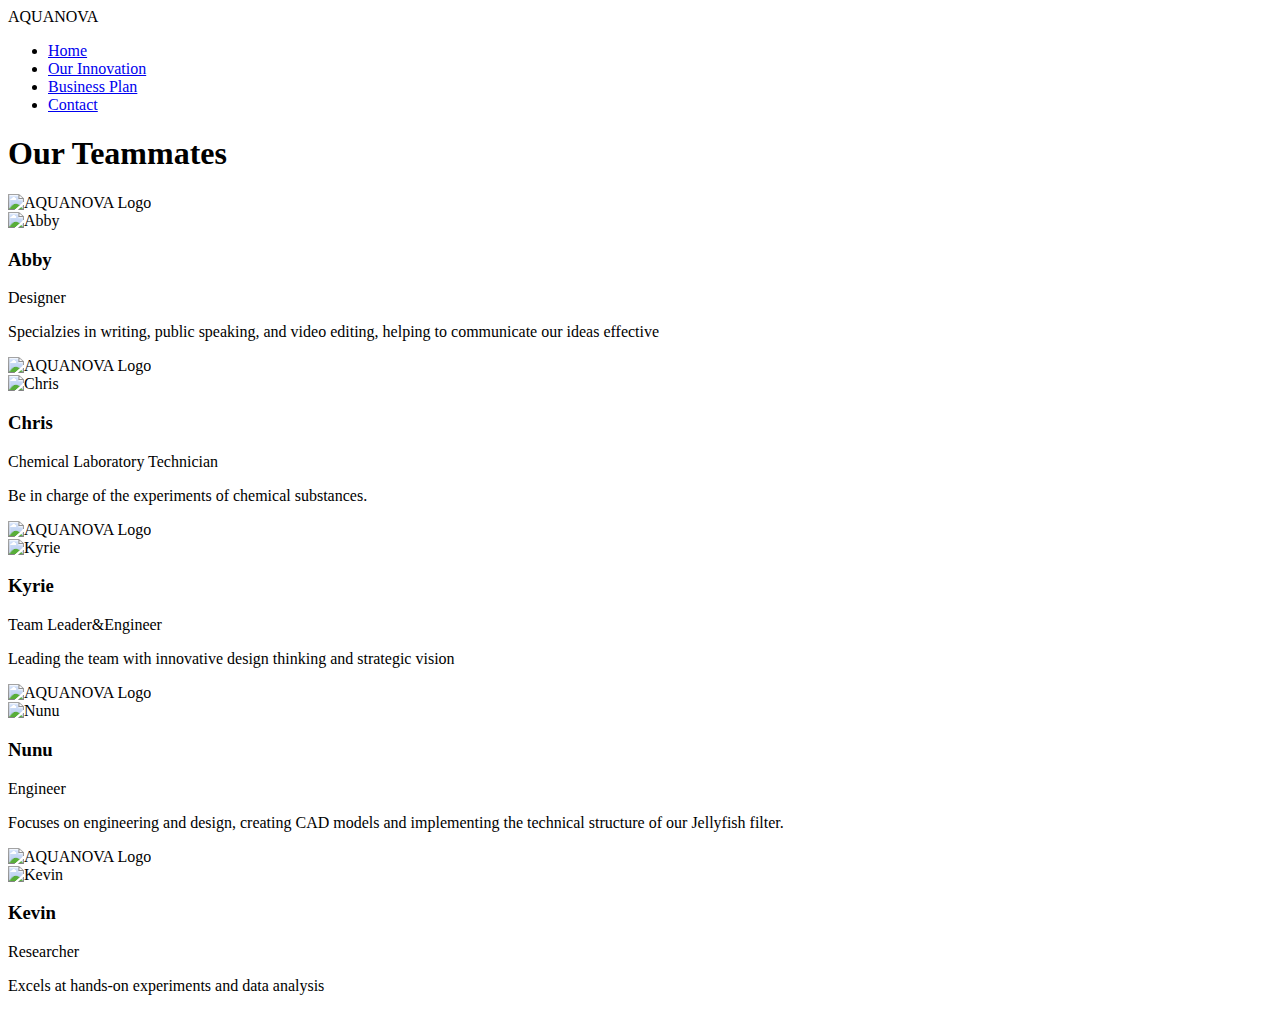
==== about.html @ 260c333d "c" ====
<!DOCTYPE html>
<html lang="en">
<head>
    <meta charset="UTF-8">
    <meta name="viewport" content="width=device-width, initial-scale=1.0">
    <title>About Us | AquaNova</title>
    <link rel="stylesheet" href="/Water-Filter-/styles/main.css">
</head>
<body>
    <nav class="main-nav">
        <div class="logo">AQUANOVA</div>
        <ul class="nav-links">
            <li><a href="index.html#home">Home</a></li>
            <li><a href="index.html#innovation">Our Innovation</a></li>
            <li><a href="index.html#business">Business Plan</a></li>
            <li><a href="index.html#contact">Contact</a></li>
        </ul>
    </nav>

    <div class="about-page">
        <div class="about-content">
            <h1>Our Teammates</h1>
            <div class="team-grid">
                <div class="team-member">
                    <div class="card-inner">
                        <div class="card-back">
                            <img src="/Water-Filter-/images/A.png" alt="AQUANOVA Logo" class="logo-back">
                        </div>
                        <div class="card-front">
                            <img src="/Water-Filter-/images/Abby.jpg" alt="Abby">
                            <h3>Abby</h3>
                            <p class="role">Designer</p>
                            <div class="member-info">
                                <p>Specialzies in writing, public speaking, and video editing, helping to communicate our ideas effective</p>
                            </div>
                        </div>
                    </div>
                </div>
                <div class="team-member">
                    <div class="card-inner">
                        <div class="card-back">
                            <img src="/Water-Filter-/images/A.png" alt="AQUANOVA Logo" class="logo-back">
                        </div>
                        <div class="card-front">
                            <img src="/Water-Filter-/images/chris.jpg" alt="Chris">
                            <h3>Chris</h3>
                            <p class="role">Chemical Laboratory Technician</p>
                            <div class="member-info">
                                <p>Be in charge of the experiments of chemical substances.</p>
                            </div>
                        </div>
                    </div>
                </div>
                <div class="team-member">
                    <div class="card-inner">
                        <div class="card-back">
                            <img src="/Water-Filter-/images/A.png" alt="AQUANOVA Logo" class="logo-back">
                        </div>
                        <div class="card-front">
                            <img src="/Water-Filter-/images/kyrie.jpg" alt="Kyrie">
                            <h3>Kyrie</h3>
                            <p class="role">Team Leader&Engineer</p>
                            <div class="member-info">
                                <p>Leading the team with innovative design thinking and strategic vision</p>
                            </div>
                        </div>
                    </div>
                </div>
                <div class="team-member">
                    <div class="card-inner">
                        <div class="card-back">
                            <img src="/Water-Filter-/images/A.png" alt="AQUANOVA Logo" class="logo-back">
                        </div>
                        <div class="card-front">
                            <img src="/Water-Filter-/images/nunu.jpg" alt="Nunu">
                            <h3>Nunu</h3>
                            <p class="role">Engineer</p>
                            <div class="member-info">
                                <p>Focuses on engineering and design, creating CAD models and implementing the technical structure of our Jellyfish filter.</p>
                            </div>
                        </div>
                    </div>
                </div>
                <div class="team-member">
                    <div class="card-inner">
                        <div class="card-back">
                            <img src="/Water-Filter-/images/A.png" alt="AQUANOVA Logo" class="logo-back">
                        </div>
                        <div class="card-front">
                            <img src="/Water-Filter-/images/kevin.jpg" alt="Kevin">
                            <h3>Kevin</h3>
                            <p class="role">Researcher</p>
                            <div class="member-info">
                                <p>Excels at hands-on experiments and data analysis</p>
                            </div>
                        </div>
                    </div>
                </div>
            </div>
        </div>
    </div>
</body>
</html>
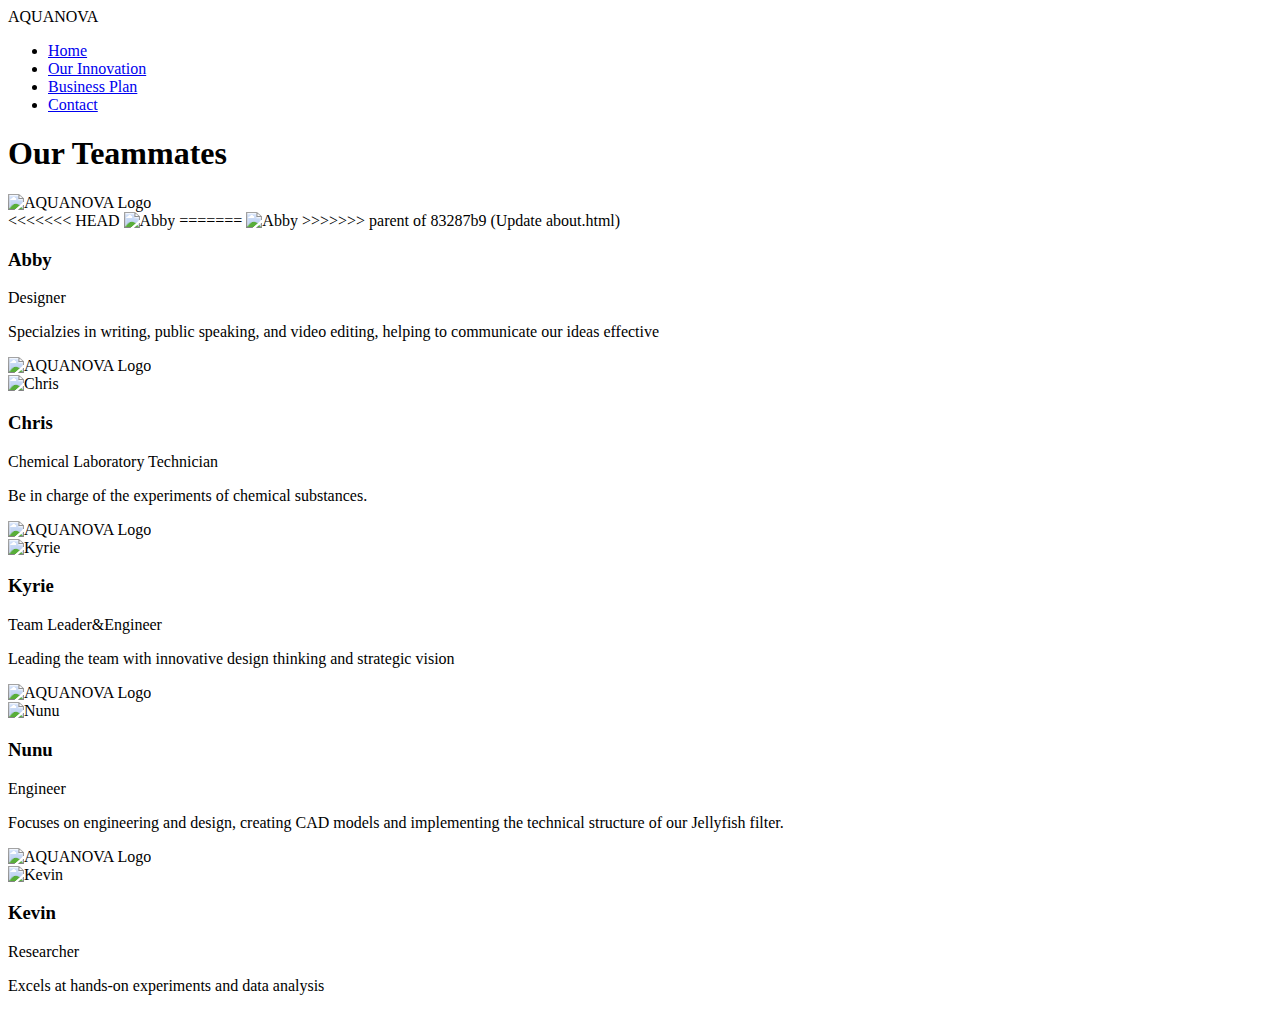
==== commit e58c6534: "go" ====
--- a/about.html
+++ b/about.html
@@ -24,10 +24,14 @@
                 <div class="team-member">
                     <div class="card-inner">
                         <div class="card-back">
-                            <img src="/Water-Filter-/images/A.png" alt="AQUANOVA Logo" class="logo-back">
+                            <img src="images/A.png" alt="AQUANOVA Logo" class="logo-back">
                         </div>
                         <div class="card-front">
+<<<<<<< HEAD
                             <img src="/Water-Filter-/images/Abby.jpg" alt="Abby">
+=======
+                            <img src="images/abby.jpg" alt="Abby">
+>>>>>>> parent of 83287b9 (Update about.html)
                             <h3>Abby</h3>
                             <p class="role">Designer</p>
                             <div class="member-info">
@@ -39,10 +43,10 @@
                 <div class="team-member">
                     <div class="card-inner">
                         <div class="card-back">
-                            <img src="/Water-Filter-/images/A.png" alt="AQUANOVA Logo" class="logo-back">
+                            <img src="images/A.png" alt="AQUANOVA Logo" class="logo-back">
                         </div>
                         <div class="card-front">
-                            <img src="/Water-Filter-/images/chris.jpg" alt="Chris">
+                            <img src="images/chris.jpg" alt="Chris">
                             <h3>Chris</h3>
                             <p class="role">Chemical Laboratory Technician</p>
                             <div class="member-info">
@@ -54,10 +58,10 @@
                 <div class="team-member">
                     <div class="card-inner">
                         <div class="card-back">
-                            <img src="/Water-Filter-/images/A.png" alt="AQUANOVA Logo" class="logo-back">
+                            <img src="images/A.png" alt="AQUANOVA Logo" class="logo-back">
                         </div>
                         <div class="card-front">
-                            <img src="/Water-Filter-/images/kyrie.jpg" alt="Kyrie">
+                            <img src="images/kyrie.jpg" alt="Kyrie">
                             <h3>Kyrie</h3>
                             <p class="role">Team Leader&Engineer</p>
                             <div class="member-info">
@@ -69,10 +73,10 @@
                 <div class="team-member">
                     <div class="card-inner">
                         <div class="card-back">
-                            <img src="/Water-Filter-/images/A.png" alt="AQUANOVA Logo" class="logo-back">
+                            <img src="images/A.png" alt="AQUANOVA Logo" class="logo-back">
                         </div>
                         <div class="card-front">
-                            <img src="/Water-Filter-/images/nunu.jpg" alt="Nunu">
+                            <img src="images/nunu.jpg" alt="Nunu">
                             <h3>Nunu</h3>
                             <p class="role">Engineer</p>
                             <div class="member-info">
@@ -84,10 +88,10 @@
                 <div class="team-member">
                     <div class="card-inner">
                         <div class="card-back">
-                            <img src="/Water-Filter-/images/A.png" alt="AQUANOVA Logo" class="logo-back">
+                            <img src="images/A.png" alt="AQUANOVA Logo" class="logo-back">
                         </div>
                         <div class="card-front">
-                            <img src="/Water-Filter-/images/kevin.jpg" alt="Kevin">
+                            <img src="images/kevin.jpg" alt="Kevin">
                             <h3>Kevin</h3>
                             <p class="role">Researcher</p>
                             <div class="member-info">
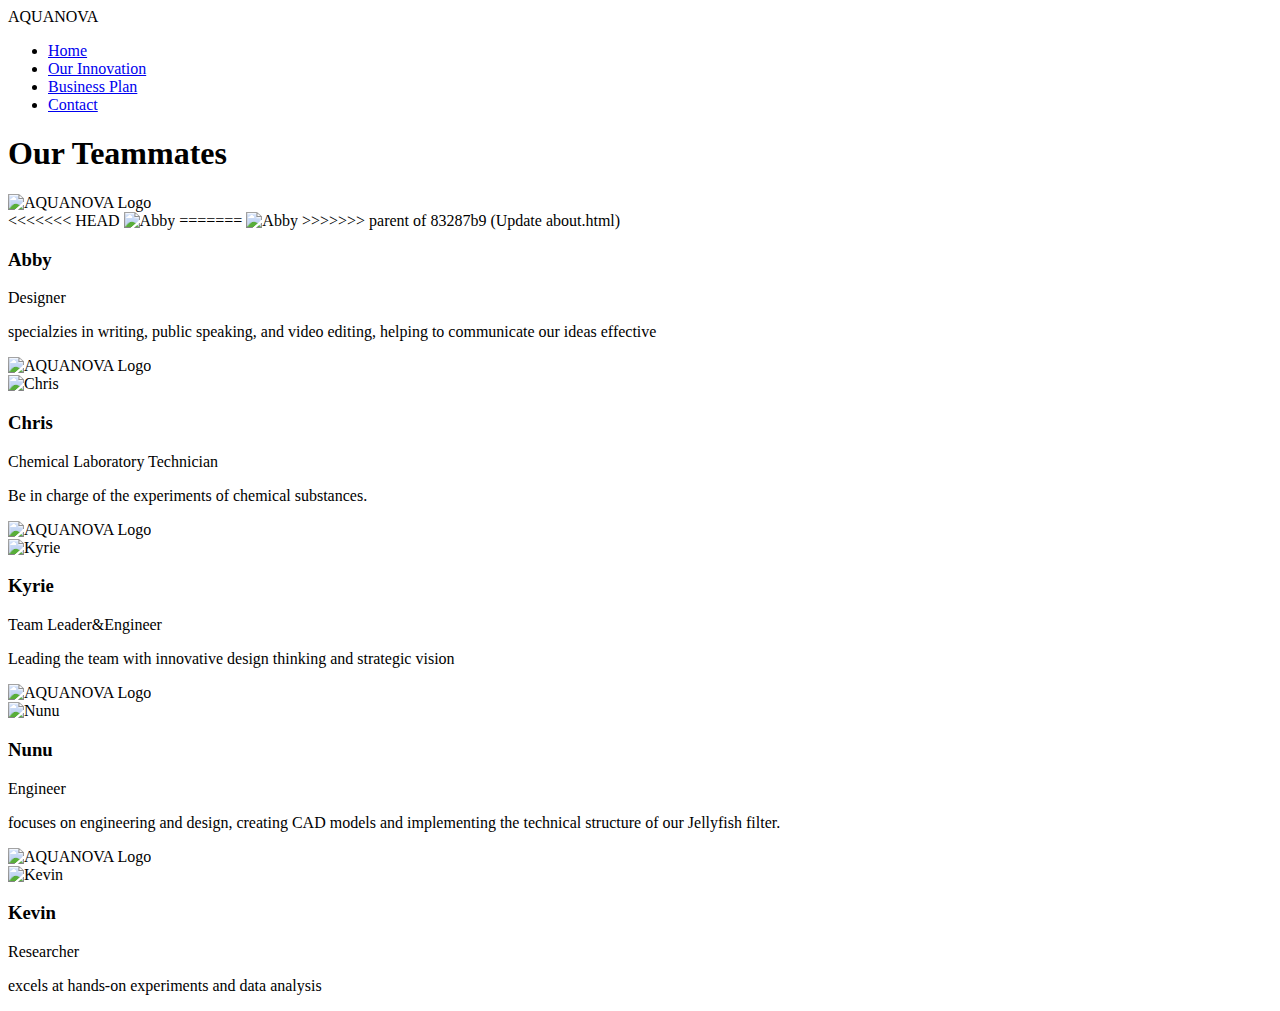
==== commit 966a6ed9: "Revert "c"" ====
--- a/about.html
+++ b/about.html
@@ -35,7 +35,7 @@
                             <h3>Abby</h3>
                             <p class="role">Designer</p>
                             <div class="member-info">
-                                <p>Specialzies in writing, public speaking, and video editing, helping to communicate our ideas effective</p>
+                                <p>specialzies in writing, public speaking, and video editing, helping to communicate our ideas effective</p>
                             </div>
                         </div>
                     </div>
@@ -80,7 +80,7 @@
                             <h3>Nunu</h3>
                             <p class="role">Engineer</p>
                             <div class="member-info">
-                                <p>Focuses on engineering and design, creating CAD models and implementing the technical structure of our Jellyfish filter.</p>
+                                <p>focuses on engineering and design, creating CAD models and implementing the technical structure of our Jellyfish filter.</p>
                             </div>
                         </div>
                     </div>
@@ -95,7 +95,7 @@
                             <h3>Kevin</h3>
                             <p class="role">Researcher</p>
                             <div class="member-info">
-                                <p>Excels at hands-on experiments and data analysis</p>
+                                <p>excels at hands-on experiments and data analysis</p>
                             </div>
                         </div>
                     </div>
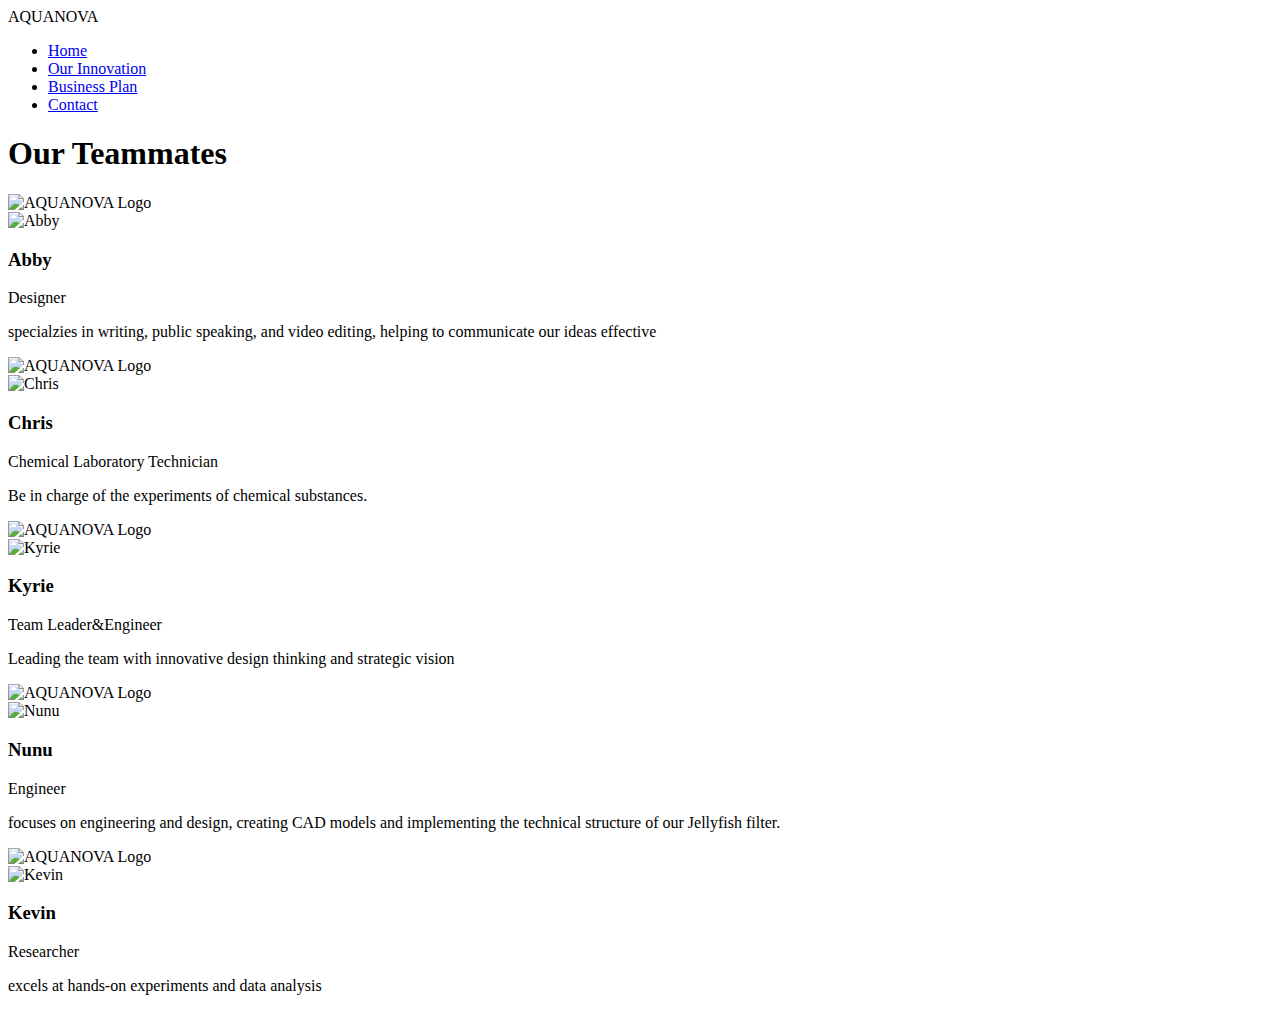
==== commit 73933c63: "Revert "Update about.html"" ====
--- a/about.html
+++ b/about.html
@@ -27,11 +27,7 @@
                             <img src="images/A.png" alt="AQUANOVA Logo" class="logo-back">
                         </div>
                         <div class="card-front">
-<<<<<<< HEAD
-                            <img src="/Water-Filter-/images/Abby.jpg" alt="Abby">
-=======
-                            <img src="images/abby.jpg" alt="Abby">
->>>>>>> parent of 83287b9 (Update about.html)
+                            <img src="/Water-Filter-/images/abby.jpg" alt="Abby">
                             <h3>Abby</h3>
                             <p class="role">Designer</p>
                             <div class="member-info">
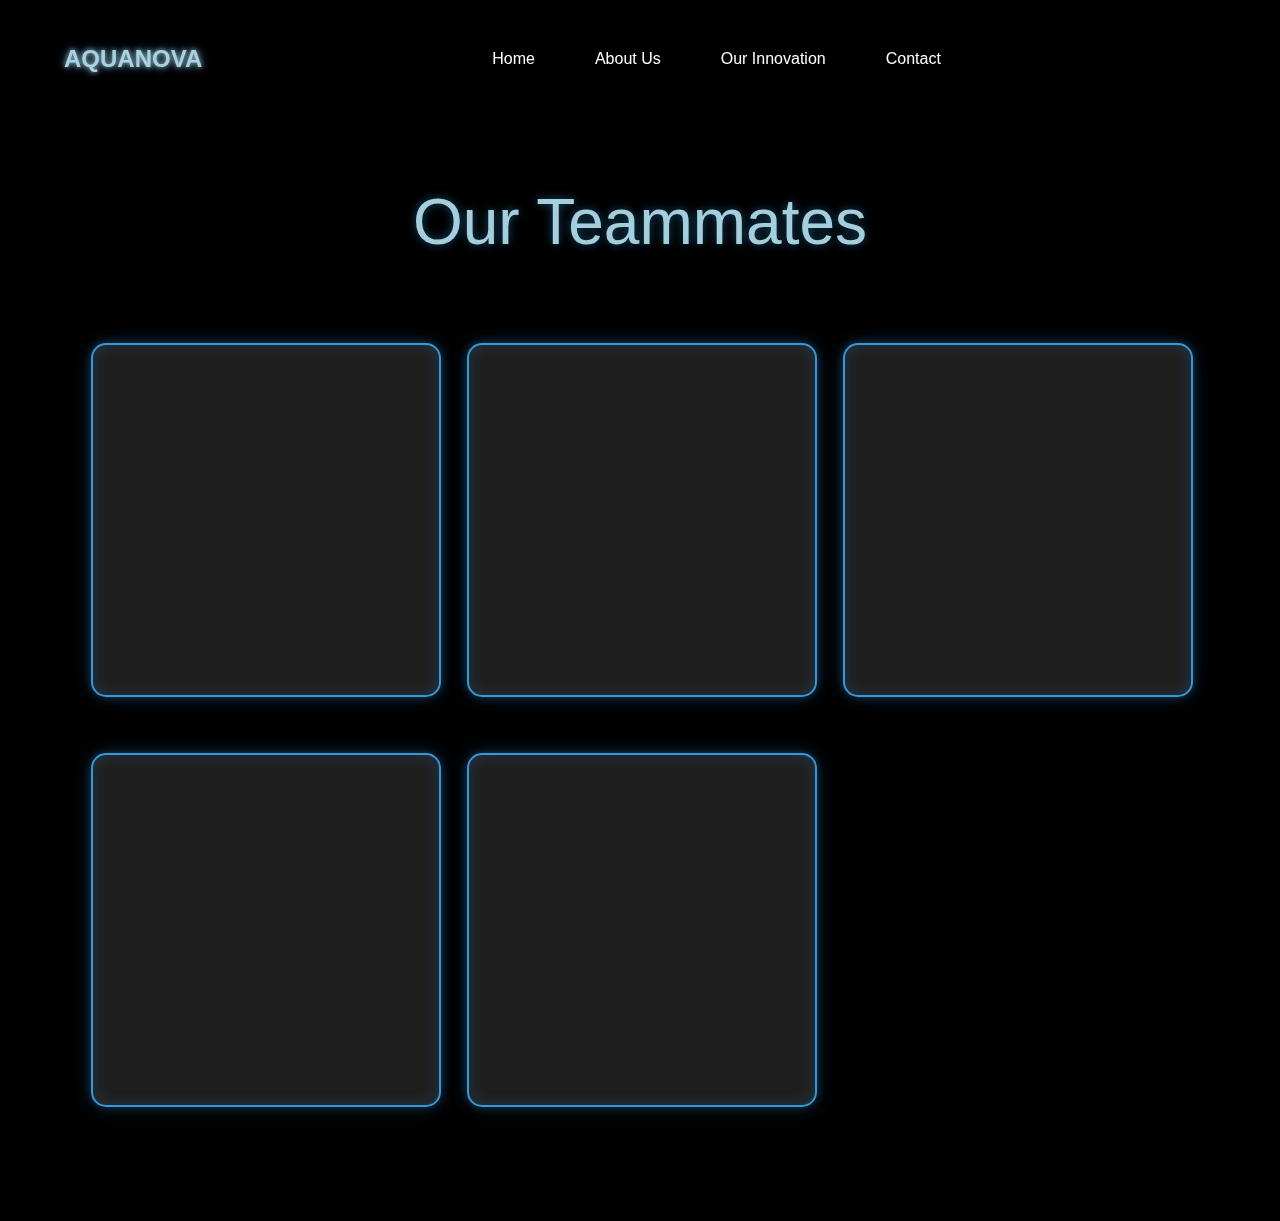
==== commit b4f36ce7: "final" ====
--- a/about.html
+++ b/about.html
@@ -4,15 +4,15 @@
     <meta charset="UTF-8">
     <meta name="viewport" content="width=device-width, initial-scale=1.0">
     <title>About Us | AquaNova</title>
-    <link rel="stylesheet" href="/Water-Filter-/styles/main.css">
+    <link rel="stylesheet" href="styles/main.css">
 </head>
 <body>
     <nav class="main-nav">
         <div class="logo">AQUANOVA</div>
         <ul class="nav-links">
             <li><a href="index.html#home">Home</a></li>
+            <li><a href="index.html#about">About Us</a></li>
             <li><a href="index.html#innovation">Our Innovation</a></li>
-            <li><a href="index.html#business">Business Plan</a></li>
             <li><a href="index.html#contact">Contact</a></li>
         </ul>
     </nav>
@@ -27,7 +27,7 @@
                             <img src="images/A.png" alt="AQUANOVA Logo" class="logo-back">
                         </div>
                         <div class="card-front">
-                            <img src="/Water-Filter-/images/abby.jpg" alt="Abby">
+                            <img src="images/abby.jpg" alt="Abby">
                             <h3>Abby</h3>
                             <p class="role">Designer</p>
                             <div class="member-info">
--- a/styles/main.css
+++ b/styles/main.css
@@ -0,0 +1,1581 @@
+<<<<<<< Updated upstream
+/* 重置和基础样式 */
+* {
+    margin: 0;
+    padding: 0;
+    box-sizing: border-box;
+}
+
+body {
+    font-family: Arial, sans-serif;
+    line-height: 1.6;
+    color: #fff;
+    background: #000;
+    overscroll-behavior: none;  /* 禁用过度滚动行为 */
+    -webkit-overflow-scrolling: auto;  /* 禁用 iOS 的弹性滚动 */
+}
+
+/* 导航栏样式 */
+.main-nav {
+    position: fixed;
+    top: 0;
+    left: 0;
+    width: 100%;
+    padding: 30px 5%;
+    display: flex;
+    justify-content: flex-start;  /* 改为左对齐 */
+    align-items: center;
+    z-index: 1000;
+    background: rgba(0, 0, 0, 0.8);
+    gap: 50px;
+}
+
+.logo {
+    color: rgba(173, 216, 230, 0.95);
+    font-size: 1.5em;
+    font-weight: bold;
+    text-decoration: none;
+    text-shadow: 
+        0 0 5px rgba(173, 216, 230, 0.8),
+        0 0 10px rgba(135, 206, 235, 0.5),
+        0 0 15px rgba(100, 149, 237, 0.3);
+    transition: all 0.3s ease;
+    margin-right: 100px;  /* 增加logo和导航链接之间的距离 */
+}
+
+.logo:hover {
+    color: rgba(173, 216, 230, 1);
+    text-shadow: 
+        0 0 8px rgba(173, 216, 230, 0.9),
+        0 0 15px rgba(135, 206, 235, 0.6),
+        0 0 20px rgba(100, 149, 237, 0.4);
+}
+
+.nav-links {
+    display: flex;
+    list-style: none;
+    margin-left: 70px;  /* 向左移动导航链接 */
+    gap: 30px;
+}
+
+.nav-links li {
+    margin-left: 30px;  /* 保持链接之间的间距 */
+}
+
+.nav-links a {
+    color: white;
+    text-decoration: none;
+    font-size: 1em;
+    transition: color 0.3s ease;
+}
+
+.nav-links a:hover {
+    color: #3498db;
+}
+
+/* 英雄区域样式 */
+.hero {
+    min-height: 100vh;
+    padding: 0;
+    display: flex;
+    align-items: center;
+    justify-content: center;
+    position: relative;
+    overflow: hidden;
+    background: #000;
+    touch-action: none;
+    padding-top: 5vh;  /* 添加顶部内边距，整体下移5% */
+}
+
+.hero-content {
+    position: relative;
+    text-align: center;
+    z-index: 1;
+    margin-top: 0;
+}
+
+/* AQUANOVA 标题样式 */
+.hero-title {
+    font-family: Arial, sans-serif;
+    font-size: 8rem;
+    font-weight: 900;
+    color: rgba(173, 216, 230, 0.95);
+    letter-spacing: 10px;
+    text-transform: uppercase;
+    margin-top: 150px;  /* 添加顶部边距 */
+    text-shadow: 
+        0 0 10px rgba(173, 216, 230, 0.8),
+        0 0 20px rgba(135, 206, 235, 0.5),
+        0 0 30px rgba(100, 149, 237, 0.3),
+        0 0 40px rgba(0, 191, 255, 0.3),
+        0 0 70px rgba(30, 144, 255, 0.2);
+    animation: fadeInGlow 1.5s linear forwards 1.2s;
+    opacity: 0;
+    animation: fadeInGlow 1.5s ease forwards 1.2s;
+}
+
+/* We are 文本样式 */
+.hero-content::before {
+    content: 'We are';
+    position: absolute;
+    top: 50%;
+    left: 50%;
+    transform: translate(-50%, -220%);
+    font-family: Arial, sans-serif;
+    font-size: calc(8rem * 0.68);
+    font-weight: 900;
+    color: rgba(173, 216, 230, 0.95);
+    letter-spacing: 10px;
+    text-transform: uppercase;
+    opacity: 0;
+    animation: fadeInInstant 0.3s linear forwards 0.5s;  /* 缩短动画时间，使用新的动画 */
+    text-shadow: 
+        0 0 10px rgba(173, 216, 230, 0.8),
+        0 0 20px rgba(135, 206, 235, 0.5),
+        0 0 30px rgba(100, 149, 237, 0.3),
+        0 0 40px rgba(0, 191, 255, 0.3),
+        0 0 70px rgba(30, 144, 255, 0.2);
+}
+
+/* 新增立即出现的动画 */
+@keyframes fadeInInstant {
+    0% {
+        opacity: 0;
+    }
+    100% {
+        opacity: 1;
+    }
+}
+
+/* 发光动画 */
+@keyframes glow {
+    from {
+        text-shadow: 
+            0 0 10px rgba(173, 216, 230, 0.8),
+            0 0 20px rgba(135, 206, 235, 0.5),
+            0 0 30px rgba(100, 149, 237, 0.3),
+            0 0 40px rgba(0, 191, 255, 0.3),
+            0 0 70px rgba(30, 144, 255, 0.2);
+    }
+    to {
+        text-shadow: 
+            0 0 15px rgba(173, 216, 230, 0.9),
+            0 0 25px rgba(135, 206, 235, 0.6),
+            0 0 35px rgba(100, 149, 237, 0.4),
+            0 0 45px rgba(0, 191, 255, 0.4),
+            0 0 75px rgba(30, 144, 255, 0.3);
+    }
+}
+
+/* 发光线条样式和动画 */
+.glowing-line {
+    width: 80%;
+    height: 6px;
+    background: #3498db;
+    margin: 20px auto 0;
+    position: relative;
+    transform-origin: left center;  /* 改为左侧起点 */
+    animation: laserScan 1.5s ease forwards 1.2s;
+    opacity: 0;
+}
+
+/* 定义从左向右的激光扫描动画 */
+@keyframes laserScan {
+    0% {
+        opacity: 1;
+        transform: scaleX(0);  /* 开始时宽度为0 */
+        box-shadow: 
+            0 0 10px #3498db,
+            0 0 20px #3498db,
+            0 0 30px #3498db,
+            0 0 40px #3498db;
+    }
+    100% {
+        opacity: 1;
+        transform: scaleX(1);  /* 结束时完全展开 */
+        box-shadow: 
+            0 0 10px #3498db,
+            0 0 20px #3498db,
+            0 0 30px #3498db,
+            0 0 40px #3498db;
+    }
+}
+
+/* 产品展示区域样式 */
+.product-showcase {
+    padding: 100px 5%;
+    background: #000;
+    min-height: 100vh;  /* 确保有足够的高度 */
+    display: flex;
+    flex-direction: column;
+    align-items: center;
+}
+
+.product-showcase h2 {
+    text-align: center;
+    color: #fff;
+    margin-bottom: 60px;
+    font-size: 2.5em;
+    font-weight: 300;
+}
+
+/* 商业计划部分样式 */
+.business-plan {
+    padding: 100px 5%;
+    background: #000;
+}
+
+.business-plan h2 {
+    text-align: center;
+    color: #fff;
+    margin-bottom: 60px;
+    font-size: 2.5em;
+    font-weight: 300;
+}
+
+.plan-container {
+    max-width: 1200px;
+    margin: 0 auto;
+}
+
+.plan-grid {
+    display: grid;
+    grid-template-columns: repeat(2, 1fr);
+    gap: 40px;
+    padding: 20px;
+}
+
+.plan-item {
+    background: rgba(255, 255, 255, 0.05);
+    padding: 30px;
+    border-radius: 20px;
+    box-shadow: 0 5px 15px rgba(0, 0, 0, 0.3);
+    transition: all 0.3s ease;
+}
+
+.plan-item:hover {
+    transform: translateY(-5px);
+    box-shadow: 0 15px 30px rgba(0, 0, 0, 0.12);
+}
+
+.plan-icon {
+    font-size: 2.5em;
+    margin-bottom: 20px;
+    text-align: center;
+}
+
+.plan-item h3 {
+    color: #fff;
+    margin-bottom: 15px;
+    font-size: 1.4em;
+    text-align: center;
+}
+
+.plan-item p {
+    color: rgba(255, 255, 255, 0.8);
+    line-height: 1.6;
+    text-align: center;
+}
+
+/* 联系我们部分样式 */
+.contact-section {
+    padding: 100px 5%;
+    background: #000;
+    text-align: center;
+}
+
+.contact-section h2 {
+    color: #fff;
+    margin-bottom: 40px;
+    font-size: 2.5em;
+    font-weight: 300;
+}
+
+.contact-container {
+    max-width: 600px;
+    margin: 0 auto;
+}
+
+.email-link {
+    display: inline-flex;
+    align-items: center;
+    padding: 15px 30px;
+    background: rgba(255, 255, 255, 0.05);
+    border-radius: 50px;
+    text-decoration: none;
+    color: #fff;
+    box-shadow: 0 5px 15px rgba(0, 0, 0, 0.1);
+    transition: transform 0.3s ease;
+}
+
+.email-link:hover {
+    transform: translateY(-3px);
+    box-shadow: 0 8px 20px rgba(0, 0, 0, 0.15);
+}
+
+.email-icon {
+    margin-right: 15px;
+    font-size: 1.5em;
+}
+
+/* 产品卡片样式 */
+.product-card {
+    width: 100%;  /* 改为100%宽度 */
+    max-width: 500px;  /* 限制最大宽度，两边一样 */
+    margin: 0 auto;
+    background: rgba(255, 255, 255, 0.05);
+    border-radius: 15px;
+    overflow: hidden;
+    box-shadow: 0 5px 15px rgba(0, 0, 0, 0.3);
+    transition: transform 0.3s ease;
+    height: 100%;  /* 确保高度一致 */
+    display: flex;  /* 使用flex布局 */
+    flex-direction: column;  /* 垂直排列 */
+}
+
+.product-card:hover {
+    transform: translateY(-10px);
+    box-shadow: 0 15px 30px rgba(0, 0, 0, 0.15);
+}
+
+.product-image {
+    width: 100%;
+    height: 250px;  /* 固定图片高度 */
+    overflow: hidden;
+}
+
+.product-image img {
+    width: 100%;
+    height: 100%;
+    object-fit: cover;
+}
+
+.product-info {
+    padding: 25px;
+    flex-grow: 1;  /* 让内容区域填充剩余空间 */
+    display: flex;
+    flex-direction: column;
+}
+
+.product-info h3 {
+    color: #fff;
+    margin-bottom: 10px;
+    font-size: 1.4em;
+}
+
+.product-info p {
+    color: rgba(255, 255, 255, 0.8);
+    margin-bottom: 20px;
+}
+
+.features {
+    flex-grow: 1;  /* 让特性列表占据可用空间 */
+    margin-bottom: 20px;
+}
+
+.features li {
+    margin-bottom: 10px;
+    padding-left: 20px;
+    position: relative;
+    color: rgba(255, 255, 255, 0.8);
+}
+
+.features li::before {
+    content: '•';
+    position: absolute;
+    left: 0;
+    color: #3498db;
+}
+
+.button-group {
+    display: flex;
+    gap: 10px;
+}
+
+.learn-more, .view-3d {
+    padding: 10px 20px;
+    border: none;
+    border-radius: 5px;
+    background: #3498db;
+    color: #fff;
+    cursor: pointer;
+    transition: background 0.3s ease;
+    text-decoration: none;
+}
+
+.learn-more:hover, .view-3d:hover {
+    background: #2980b9;
+}
+
+/* 响应式调整 */
+@media (max-width: 768px) {
+    .plan-grid {
+        grid-template-columns: 1fr;
+    }
+    
+    .product-grid {
+        grid-template-columns: 1fr;
+    }
+    
+    .button-group {
+        flex-direction: column;
+    }
+}
+
+/* About 页面样式 */
+.about-page {
+    min-height: 100vh;
+    padding: 120px 5% 60px;
+    background: #000;
+}
+
+.about-page .about-content {
+    max-width: 1800px;  /* 增加最大宽度以适应五个卡片 */
+    margin: 0 auto;
+}
+
+.about-page h1 {
+    text-align: center;
+    color: #fff;
+    margin-bottom: 60px;
+    font-size: 2.5em;
+    font-weight: 300;
+}
+
+/* 修改团队网格布局 */
+.about-page .team-grid {
+    display: grid;
+    grid-template-columns: repeat(5, 1fr);  /* 固定5列 */
+    gap: 20px;
+    padding: 20px;
+}
+
+/* 团队成员卡片容器 */
+.team-member {
+    width: 100%;
+    min-height: 350px;  /* 设置固定最小高度 */
+    perspective: 1000px;
+    margin-bottom: 30px;
+}
+
+/* 卡片内部容器 */
+.card-inner {
+    position: relative;
+    width: 100%;
+    height: 100%;
+    min-height: 350px;  /* 确保内部容器也有相同的最小高度 */
+    text-align: center;
+    transition: transform 2s;
+    transform-style: preserve-3d;
+    animation: flipToFront 2s ease forwards;
+}
+
+/* 卡片正面和背面的共同样式 */
+/* 可以通过修改min-height来调整卡片高度 */
+/* 可以通过修改padding来调整卡片内容与边缘的间距 */
+.card-front, .card-back {
+    position: absolute;
+    width: 100%;
+    height: 100%;
+    min-height: 350px;  /* 调整这个值可以改变卡片高度,比如改为400px会让卡片更高 */
+    backface-visibility: hidden;
+    border-radius: 15px;
+    padding: 0px;  /* 调整这个值可以改变内容与边缘的间距,比如改为30px会有更大间距 */
+    background: rgba(255, 255, 255, 0.15);
+    box-shadow: 0 5px 15px rgba(52, 152, 219, 0.2);
+    display: flex;
+    flex-direction: column;
+    justify-content: center;
+    align-items: center;
+}
+
+/* 卡片背面样式 */
+/* 背面样式会继承前面定义的min-height和padding */
+/* 可以通过修改border-width来调整边框粗细 */
+.card-back {
+    position: absolute;
+    width: 100%;
+    height: 100%;
+    min-height: 350px;
+    backface-visibility: hidden;
+    border-radius: 15px;
+    padding: 0;
+    background: rgba(255, 255, 255, 0.12);
+    transform: rotateY(0deg);
+    display: flex;
+    align-items: center;
+    justify-content: center;
+    overflow: hidden;
+    border: 2px solid #3498db;  /* 调整这个值可以改变边框粗细,比如改为3px会有更粗的边框 */
+    box-shadow: 
+        0 0 10px rgba(52, 152, 219, 0.3),
+        0 0 20px rgba(52, 152, 219, 0.2),
+        inset 0 0 15px rgba(52, 152, 219, 0.2);  /* 添加内外发光效果 */
+}
+
+/* Logo 样式 */
+.logo-back {
+    width: 100%;
+    height: 100%;
+    object-fit: cover;
+    opacity: 0.9;
+    padding: 0;
+    filter: brightness(1.1);
+    transform: scale(1.2);
+}
+
+/* 卡片正面样式 */
+.card-front {
+    transform: rotateY(180deg);
+    background: rgba(255, 255, 255, 0.15);
+}
+
+/* 卡片内容样式 */
+.card-front img {
+    width: 100px;
+    height: 100px;
+    border-radius: 50%;
+    margin-bottom: 15px;
+    object-fit: cover;
+    border: 3px solid rgba(255, 255, 255, 0.2);
+}
+
+.card-front h3 {
+    color: rgba(255, 255, 255, 0.95);
+    margin-bottom: 8px;
+    font-size: 1.2em;
+}
+
+.card-front .role {
+    color: #5dade2;
+    font-size: 0.95em;
+    margin-bottom: 15px;
+}
+
+.card-front .member-info p {
+    color: rgba(255, 255, 255, 0.9);
+    font-size: 0.9em;
+    line-height: 1.6;
+}
+
+/* 翻转动画 */
+@keyframes flipToFront {
+    0% {
+        transform: rotateY(0deg);
+    }
+    100% {
+        transform: rotateY(180deg);
+    }
+}
+
+/* 为每个卡片设置不同的延迟 */
+.team-member:nth-child(1) .card-inner { animation-delay: 0.4s; }
+.team-member:nth-child(2) .card-inner { animation-delay: 1.4s; }
+.team-member:nth-child(3) .card-inner { animation-delay: 2.4s; }
+.team-member:nth-child(4) .card-inner { animation-delay: 3.4s; }
+.team-member:nth-child(5) .card-inner { animation-delay: 4.4s; }
+
+/* 响应式调整 */
+@media (max-width: 1400px) {
+    .about-page .team-grid {
+        grid-template-columns: repeat(3, 1fr);
+        gap: 30px;
+    }
+}
+
+@media (max-width: 992px) {
+    .about-page .team-grid {
+        grid-template-columns: repeat(2, 1fr);
+        gap: 25px;
+    }
+}
+
+@media (max-width: 576px) {
+    .about-page .team-grid {
+        grid-template-columns: 1fr;
+        gap: 20px;
+    }
+    
+    .about-page .team-member {
+        padding: 20px;
+    }
+    
+    .about-page .team-member img {
+        width: 120px;
+        height: 120px;
+    }
+}
+
+/* 模态框样式调整 */
+.modal-content {
+    background: #000;
+    color: #fff;
+}
+
+.modal-content h2,
+.modal-content h3 {
+    color: #fff;
+}
+
+.modal-content p,
+.modal-content li {
+    color: rgba(255, 255, 255, 0.8);
+}
+
+/* 按钮样式调整 */
+.learn-more, .view-3d {
+    background: #3498db;
+    color: #fff;
+}
+
+.learn-more:hover, .view-3d:hover {
+    background: #2980b9;
+}
+
+/* 卡片悬停效果 */
+.product-card:hover,
+.plan-item:hover,
+.about-page .team-member:hover {
+    box-shadow: 0 15px 30px rgba(52, 152, 219, 0.2);
+}
+
+/* 恢复产品网格布局 */
+.product-grid {
+    display: grid;
+    grid-template-columns: repeat(2, 1fr);
+    gap: 40px;
+    max-width: 1200px;
+    margin: 0 auto;
+    align-items: stretch;  /* 确保网格项目高度一致 */
+}
+
+/* 底部样式 */
+.footer {
+    padding: 40px 0;
+    text-align: center;
+    background: #000;
+}
+
+.footer-contact {
+    display: flex;
+    flex-direction: column;
+    align-items: center;
+    gap: 15px;
+}
+
+.footer-contact-icon {
+    display: flex;
+    align-items: center;
+    justify-content: center;
+    width: 120px;  /* 增大尺寸 */
+    height: 120px;  /* 增大尺寸 */
+    border-radius: 50%;
+    background: rgba(52, 152, 219, 0.2);
+    color: #fff;
+    text-decoration: none;
+    transition: all 0.3s ease;
+    border: 1px solid rgba(52, 152, 219, 0.3);
+}
+
+.footer-contact-icon svg {
+    width: 48px;  /* 增大图标尺寸 */
+    height: 48px;  /* 增大图标尺寸 */
+}
+
+.footer-contact-icon:hover {
+    background: rgba(52, 152, 219, 0.4);
+    transform: translateY(-2px) scale(1.1);
+    box-shadow: 0 5px 15px rgba(52, 152, 219, 0.2);
+}
+
+.footer-email {
+    color: rgba(255, 255, 255, 0.8);
+    font-size: 1.1em;
+    margin-top: 5px;
+}
+
+/* Logo 图片样式 */
+.logo-image {
+    margin-top: 30px;  /* 调整与发光线条的距离 */
+    width: 150px;  /* 设置合适的宽度 */
+    height: auto;
+    margin-left: auto;
+    margin-right: auto;
+    opacity: 0;
+    animation: fadeInGlow 1.5s ease forwards 1.2s;
+}
+
+.logo-image img {
+    width: 100%;
+    height: auto;
+    object-fit: contain;
+    opacity: 0.9;  /* 稍微调整透明度 */
+    transition: opacity 0.3s ease;
+}
+
+.logo-image img:hover {
+    opacity: 1;
+}
+
+/* 定义动画关键帧 */
+@keyframes fadeInUp {
+    from {
+        opacity: 0;
+        transform: translateY(30px);
+    }
+    to {
+        opacity: 1;
+        transform: translateY(0);
+    }
+}
+
+/* 定义渐入发光动画 */
+@keyframes fadeInGlow {
+    0% {
+        opacity: 0;
+        text-shadow: none;
+    }
+    4% {
+        opacity: 0.04;
+        text-shadow: 
+            0 0 0.4px rgba(173, 216, 230, 0.04),
+            0 0 0.8px rgba(135, 206, 235, 0.02);
+    }
+    8% {
+        opacity: 0.08;
+        text-shadow: 
+            0 0 0.8px rgba(173, 216, 230, 0.08),
+            0 0 1.6px rgba(135, 206, 235, 0.04);
+    }
+    12% {
+        opacity: 0.12;
+        text-shadow: 
+            0 0 1.2px rgba(173, 216, 230, 0.12),
+            0 0 2.4px rgba(135, 206, 235, 0.06);
+    }
+    16% {
+        opacity: 0.16;
+        text-shadow: 
+            0 0 1.6px rgba(173, 216, 230, 0.16),
+            0 0 3.2px rgba(135, 206, 235, 0.08);
+    }
+    20% {
+        opacity: 0.2;
+        text-shadow: 
+            0 0 2px rgba(173, 216, 230, 0.2),
+            0 0 4px rgba(135, 206, 235, 0.1),
+            0 0 6px rgba(100, 149, 237, 0.1);
+    }
+    24% {
+        opacity: 0.24;
+        text-shadow: 
+            0 0 2.4px rgba(173, 216, 230, 0.24),
+            0 0 4.8px rgba(135, 206, 235, 0.12);
+    }
+    28% {
+        opacity: 0.28;
+        text-shadow: 
+            0 0 2.8px rgba(173, 216, 230, 0.28),
+            0 0 5.6px rgba(135, 206, 235, 0.14);
+    }
+    32% {
+        opacity: 0.32;
+        text-shadow: 
+            0 0 3.2px rgba(173, 216, 230, 0.32),
+            0 0 6.4px rgba(135, 206, 235, 0.16);
+    }
+    36% {
+        opacity: 0.36;
+        text-shadow: 
+            0 0 3.6px rgba(173, 216, 230, 0.36),
+            0 0 7.2px rgba(135, 206, 235, 0.18);
+    }
+    40% {
+        opacity: 0.4;
+        text-shadow: 
+            0 0 4px rgba(173, 216, 230, 0.4),
+            0 0 8px rgba(135, 206, 235, 0.2),
+            0 0 12px rgba(100, 149, 237, 0.2);
+    }
+    44% {
+        opacity: 0.44;
+        text-shadow: 
+            0 0 4.4px rgba(173, 216, 230, 0.44),
+            0 0 8.8px rgba(135, 206, 235, 0.22);
+    }
+    48% {
+        opacity: 0.48;
+        text-shadow: 
+            0 0 4.8px rgba(173, 216, 230, 0.48),
+            0 0 9.6px rgba(135, 206, 235, 0.24);
+    }
+    52% {
+        opacity: 0.52;
+        text-shadow: 
+            0 0 5.2px rgba(173, 216, 230, 0.52),
+            0 0 10.4px rgba(135, 206, 235, 0.26);
+    }
+    56% {
+        opacity: 0.56;
+        text-shadow: 
+            0 0 5.6px rgba(173, 216, 230, 0.56),
+            0 0 11.2px rgba(135, 206, 235, 0.28);
+    }
+    60% {
+        opacity: 0.6;
+        text-shadow: 
+            0 0 6px rgba(173, 216, 230, 0.6),
+            0 0 12px rgba(135, 206, 235, 0.3),
+            0 0 18px rgba(100, 149, 237, 0.3);
+    }
+    64% {
+        opacity: 0.64;
+        text-shadow: 
+            0 0 6.4px rgba(173, 216, 230, 0.64),
+            0 0 12.8px rgba(135, 206, 235, 0.32);
+    }
+    68% {
+        opacity: 0.68;
+        text-shadow: 
+            0 0 6.8px rgba(173, 216, 230, 0.68),
+            0 0 13.6px rgba(135, 206, 235, 0.34);
+    }
+    72% {
+        opacity: 0.72;
+        text-shadow: 
+            0 0 7.2px rgba(173, 216, 230, 0.72),
+            0 0 14.4px rgba(135, 206, 235, 0.36);
+    }
+    76% {
+        opacity: 0.76;
+        text-shadow: 
+            0 0 7.6px rgba(173, 216, 230, 0.76),
+            0 0 15.2px rgba(135, 206, 235, 0.38);
+    }
+    80% {
+        opacity: 0.8;
+        text-shadow: 
+            0 0 8px rgba(173, 216, 230, 0.8),
+            0 0 16px rgba(135, 206, 235, 0.4),
+            0 0 24px rgba(100, 149, 237, 0.4);
+    }
+    84% {
+        opacity: 0.84;
+        text-shadow: 
+            0 0 8.4px rgba(173, 216, 230, 0.84),
+            0 0 16.8px rgba(135, 206, 235, 0.42);
+    }
+    88% {
+        opacity: 0.88;
+        text-shadow: 
+            0 0 8.8px rgba(173, 216, 230, 0.88),
+            0 0 17.6px rgba(135, 206, 235, 0.44);
+    }
+    92% {
+        opacity: 0.92;
+        text-shadow: 
+            0 0 9.2px rgba(173, 216, 230, 0.92),
+            0 0 18.4px rgba(135, 206, 235, 0.46);
+    }
+    96% {
+        opacity: 0.96;
+        text-shadow: 
+            0 0 9.6px rgba(173, 216, 230, 0.96),
+            0 0 19.2px rgba(135, 206, 235, 0.48),
+            0 0 28.8px rgba(100, 149, 237, 0.48);
+    }
+    100% {
+        opacity: 1;
+        text-shadow: 
+            0 0 10px rgba(173, 216, 230, 0.8),
+            0 0 20px rgba(135, 206, 235, 0.5),
+            0 0 30px rgba(100, 149, 237, 0.3),
+            0 0 40px rgba(0, 191, 255, 0.3),
+            0 0 70px rgba(30, 144, 255, 0.2);
+    }
+}
+
+h1 {
+    color: #2c3e50;
+    font-family: 'Arial', sans-serif;
+    text-align: center;
+    animation: fadeInDown 1s ease-out;
+}
+
+@keyframes fadeInDown {
+    from {
+        opacity: 0;
+        transform: translateY(-20px);
+    }
+    to {
+        opacity: 1;
+        transform: translateY(0);
+    }
+}
+
+/* Our Teammates 标题样式 */
+.about-content h1 {
+    color: rgba(173, 216, 230, 0.95);  /* 使用相同的蓝色 */
+    font-family: Arial, sans-serif;
+    font-size: 4em;
+    text-align: center;
+    text-shadow: 0 0 10px rgba(52, 152, 219, 0.5);  /* 添加发光效果 */
+    margin-bottom: 50px;
+}
+
+/* 详情页面样式 */
+.details-page {
+    padding: 147px 20px 50px;
+    min-height: 100vh;
+    max-width: 1200px;
+    margin: 0 auto;
+}
+
+/* 产品介绍部分样式 */
+.product-intro {
+    min-height: 100vh;  /* 确保占满第一屏 */
+    text-align: center;
+    position: relative;
+    padding-bottom: 50px;
+    display: flex;
+    flex-direction: column;
+}
+
+/* 发光线条 */
+.product-intro::before {
+    content: '';
+    display: block;
+    width: 100%;
+    height: 8px;
+    background: #3498db;
+    position: absolute;
+    bottom: 220px;
+    left: 0;
+    transform-origin: left center;
+    animation: laserScanDetails 1.5s ease forwards 29s;  /* 使用与珊瑚页面相同的延迟时间 */
+    opacity: 0;
+}
+
+/* 激光扫描动画 */
+@keyframes laserScanDetails {
+    0% {
+        opacity: 1;
+        transform: scaleX(0);
+        box-shadow: 
+            0 0 10px #3498db,
+            0 0 20px #3498db,
+            0 0 30px #3498db,
+            0 0 40px #3498db;
+    }
+    100% {
+        opacity: 1;
+        transform: scaleX(1);
+        box-shadow: 
+            0 0 10px #3498db,
+            0 0 20px #3498db,
+            0 0 30px #3498db,
+            0 0 40px #3498db;
+    }
+}
+
+
+/* AI功能部分样式 */
+.details-content {
+    margin-top: -190px;  /* 调整与上方内容的间距 */
+    padding-top: 110px;  /* 添加顶部内边距 */
+}
+
+.details-content h2 {
+    color: #fff;
+    font-size: 2.5em;
+    margin-bottom: 40px;
+    text-align: center;
+}
+
+/* 产品描述容器 */
+.product-description {
+    color: rgba(255, 255, 255, 0.8);
+    font-size: 1.3em;
+    line-height: 1.8;
+    max-width: 800px;
+    margin: 0 auto;
+    padding: 20px;
+    position: relative;
+    text-align: left;
+    margin-left: 200px;
+    margin-right: auto;
+}
+
+/* 光标样式 */
+.typing-cursor {
+    display: inline-block;
+    width: 1px;
+    height: 1.4em;
+    background-color: #3498db;
+    margin-left: 2px;
+    vertical-align: middle;
+    animation: blink-caret 0.75s step-end infinite;
+}
+
+/* 光标闪烁动画 */
+@keyframes blink-caret {
+    from, to { opacity: 0 }
+    50% { opacity: 1 }
+}
+
+/* 功能特性网格 */
+.features-grid {
+    display: grid;
+    grid-template-columns: repeat(2, 1fr);
+    gap: 30px;
+    margin: 40px 0;
+}
+
+.feature-item {
+    background: rgba(255, 255, 255, 0.05);
+    border-radius: 15px;
+    padding: 25px;
+    box-shadow: 0 5px 15px rgba(0, 0, 0, 0.3);
+    transition: all 0.3s ease;  /* 添加过渡效果 */
+    border: 1px solid transparent;  /* 添加透明边框 */
+}
+
+/* 悬停效果 */
+.feature-item:hover {
+    transform: translateY(-10px);  /* 向上浮动 */
+    background: rgba(255, 255, 255, 0.08);  /* 略微变亮 */
+    box-shadow: 
+        0 15px 30px rgba(0, 0, 0, 0.4),
+        0 0 15px rgba(52, 152, 219, 0.3);  /* 添加蓝色发光效果 */
+    border: 1px solid rgba(52, 152, 219, 0.3);  /* 显示蓝色边框 */
+}
+
+/* 图标悬停效果 */
+.feature-item:hover .feature-icon {
+    transform: scale(1.1);  /* 只使用scale，从中心放大 */
+    color: #3498db;
+}
+
+/* 添加图标过渡效果 */
+.feature-icon {
+    font-size: 2em;
+    margin-bottom: 15px;
+    transition: all 0.3s ease;
+    transform-origin: center center;  /* 设置变换原点在中心 */
+    display: inline-block;  /* 使transform-origin生效 */
+}
+
+.feature-item h3 {
+    color: #fff;
+    margin-bottom: 15px;
+    font-size: 1.4em;
+}
+
+.feature-item ul {
+    list-style: none;
+    padding-left: 20px;
+}
+
+.feature-item ul li {
+    color: rgba(255, 255, 255, 0.8);
+    margin-bottom: 8px;
+    position: relative;
+}
+
+.feature-item ul li::before {
+    content: "•";
+    color: #3498db;
+    position: absolute;
+    left: -15px;
+}
+
+/* 生产流程部分 */
+.process-section {
+    margin-top: 60px;
+    text-align: center;
+    padding: 0 20px;
+}
+
+.process-section h2 {
+    color: #fff;
+    margin-bottom: 30px;
+}
+
+.process-content {
+    max-width: 900px;  /* 限制内容最大宽度 */
+    margin: 0 auto;
+}
+
+.process-image {
+    width: 100%;
+    margin-bottom: 20px;
+    display: flex;
+    justify-content: center;
+}
+
+.process-image img {
+    max-width: 80%;  /* 限制图片最大宽度 */
+    height: auto;
+    border-radius: 10px;
+    box-shadow: 0 5px 15px rgba(0, 0, 0, 0.3);
+}
+
+.process-description {
+    margin-top: 20px;
+    color: rgba(255, 255, 255, 0.8);
+    font-size: 1.1em;
+    line-height: 1.6;
+}
+
+/* 产品介绍部分标题样式 */
+.product-intro h1 {
+    font-family: Arial, sans-serif;
+    font-size: 4em;
+    font-weight: 900;
+    color: rgba(173, 216, 230, 0.95);
+    letter-spacing: 10px;
+    text-transform: capitalize;
+    text-shadow: 
+        0 0 10px rgba(173, 216, 230, 0.8),
+        0 0 20px rgba(135, 206, 235, 0.5),
+        0 0 30px rgba(100, 149, 237, 0.3),
+        0 0 40px rgba(0, 191, 255, 0.3),
+        0 0 70px rgba(30, 144, 255, 0.2);
+    animation: titleGlow 2s ease-in-out infinite;
+}
+
+/* 标题发光动画 */
+@keyframes titleGlow {
+    0% {
+        text-shadow: 
+            0 0 10px rgba(173, 216, 230, 0.8),
+            0 0 20px rgba(135, 206, 235, 0.5),
+            0 0 30px rgba(100, 149, 237, 0.3),
+            0 0 40px rgba(0, 191, 255, 0.3),
+            0 0 70px rgba(30, 144, 255, 0.2);
+    }
+    50% {
+        text-shadow: 
+            0 0 15px rgba(173, 216, 230, 0.9),
+            0 0 25px rgba(135, 206, 235, 0.6),
+            0 0 35px rgba(100, 149, 237, 0.4),
+            0 0 45px rgba(0, 191, 255, 0.4),
+            0 0 75px rgba(30, 144, 255, 0.3);
+    }
+    100% {
+        text-shadow: 
+            0 0 10px rgba(173, 216, 230, 0.8),
+            0 0 20px rgba(135, 206, 235, 0.5),
+            0 0 30px rgba(100, 149, 237, 0.3),
+            0 0 40px rgba(0, 191, 255, 0.3),
+            0 0 70px rgba(30, 144, 255, 0.2);
+    }
+}
+
+/* 可点击图片样式 */
+.fullscreen-img {
+    cursor: pointer;
+    transition: opacity 0.3s ease;
+}
+
+.fullscreen-img:hover {
+    opacity: 0.9;
+}
+
+/* 全屏模态框样式 */
+.fullscreen-modal {
+    display: none;
+    position: fixed;
+    z-index: 9999;
+    top: 0;
+    left: 0;
+    width: 100%;
+    height: 100%;
+    background-color: rgba(0, 0, 0, 0.9);
+    cursor: pointer;
+}
+
+/* 关闭按钮样式 */
+.close-btn {
+    position: absolute;
+    top: 15px;
+    right: 35px;
+    color: #f1f1f1;
+    font-size: 40px;
+    font-weight: bold;
+    cursor: pointer;
+    z-index: 10000;
+}
+
+/* 全屏图片样式 */
+.modal-content {
+    margin: auto;
+    display: block;
+    max-width: 90%;
+    max-height: 90vh;
+    position: absolute;
+    top: 50%;
+    left: 50%;
+    transform: translate(-50%, -50%);
+}
+
+/* 水母页面的发光线条样式 */
+.jellyfish-line::before {
+    content: '';
+    display: block;
+    width: 100%;
+    height: 8px;
+    background: #3498db;
+    position: absolute;
+    bottom: 180px;
+    left: 0;
+    transform-origin: left center;
+    animation: laserScanJellyfish 1.5s ease forwards 14s;  /* 提前到15秒 */
+    opacity: 0;
+}
+
+/* 水母页面的激光扫描动画 */
+@keyframes laserScanJellyfish {
+    0% {
+        opacity: 1;
+        transform: scaleX(0);
+        box-shadow: 
+            0 0 10px #3498db,
+            0 0 20px #3498db,
+            0 0 30px #3498db,
+            0 0 40px #3498db;
+    }
+    100% {
+        opacity: 1;
+        transform: scaleX(1);
+        box-shadow: 
+            0 0 10px #3498db,
+            0 0 20px #3498db,
+            0 0 30px #3498db,
+            0 0 40px #3498db;
+    }
+}
+
+/* Technical Details Styles */
+.technical-details {
+    padding: 2rem;
+    margin-top: 3rem;
+}
+
+.tech-section {
+    background: rgba(255, 255, 255, 0.05);
+    border-radius: 15px;
+    padding: 2rem;
+    margin: 2rem 0;
+    box-shadow: 0 5px 15px rgba(0, 0, 0, 0.3);
+}
+
+.tech-section h3 {
+    color: #3498db;
+    margin-bottom: 1rem;
+    font-size: 1.5rem;
+}
+
+.tech-section h4 {
+    color: #3498db;
+    margin: 1.5rem 0 1rem;
+    font-size: 1.2rem;
+}
+
+.tech-section p {
+    line-height: 1.6;
+    margin-bottom: 1rem;
+}
+
+.tech-section ul {
+    list-style-type: disc;
+    padding-left: 2rem;
+    margin: 1rem 0;
+}
+
+.tech-section li {
+    margin: 0.5rem 0;
+    line-height: 1.4;
+}
+
+
+/* AI功能部分样式 */
+.details-content {
+    margin-top: -190px;  /* 调整与上方内容的间距 */
+    padding-top: 110px;  /* 添加顶部内边距 */
+}
+
+.details-content h2 {
+    color: #fff;
+    font-size: 2.5em;
+    margin-bottom: 40px;
+    text-align: center;
+}
+
+/* 产品描述容器 */
+.product-description {
+    color: rgba(255, 255, 255, 0.8);
+    font-size: 1.3em;
+    line-height: 1.8;
+    max-width: 800px;
+    margin: 0 auto;
+    padding: 20px;
+    position: relative;
+    text-align: left;
+    margin-left: 200px;
+    margin-right: auto;
+}
+
+/* 光标样式 */
+.typing-cursor {
+    display: inline-block;
+    width: 1px;
+    height: 1.4em;
+    background-color: #3498db;
+    margin-left: 2px;
+    vertical-align: middle;
+    animation: blink-caret 0.75s step-end infinite;
+}
+
+/* 光标闪烁动画 */
+@keyframes blink-caret {
+    from, to { opacity: 0 }
+    50% { opacity: 1 }
+}
+
+/* 功能特性网格 */
+.features-grid {
+    display: grid;
+    grid-template-columns: repeat(2, 1fr);
+    gap: 30px;
+    margin: 40px 0;
+}
+
+.feature-item {
+    background: rgba(255, 255, 255, 0.05);
+    border-radius: 15px;
+    padding: 25px;
+    box-shadow: 0 5px 15px rgba(0, 0, 0, 0.3);
+    transition: all 0.3s ease;  /* 添加过渡效果 */
+    border: 1px solid transparent;  /* 添加透明边框 */
+}
+
+/* 悬停效果 */
+.feature-item:hover {
+    transform: translateY(-10px);  /* 向上浮动 */
+    background: rgba(255, 255, 255, 0.08);  /* 略微变亮 */
+    box-shadow: 
+        0 15px 30px rgba(0, 0, 0, 0.4),
+        0 0 15px rgba(52, 152, 219, 0.3);  /* 添加蓝色发光效果 */
+    border: 1px solid rgba(52, 152, 219, 0.3);  /* 显示蓝色边框 */
+}
+
+/* 图标悬停效果 */
+.feature-item:hover .feature-icon {
+    transform: scale(1.1);  /* 只使用scale，从中心放大 */
+    color: #3498db;
+}
+
+/* 添加图标过渡效果 */
+.feature-icon {
+    font-size: 2em;
+    margin-bottom: 15px;
+    transition: all 0.3s ease;
+    transform-origin: center center;  /* 设置变换原点在中心 */
+    display: inline-block;  /* 使transform-origin生效 */
+}
+
+.feature-item h3 {
+    color: #fff;
+    margin-bottom: 15px;
+    font-size: 1.4em;
+}
+
+.feature-item ul {
+    list-style: none;
+    padding-left: 20px;
+}
+
+.feature-item ul li {
+    color: rgba(255, 255, 255, 0.8);
+    margin-bottom: 8px;
+    position: relative;
+}
+
+.feature-item ul li::before {
+    content: "•";
+    color: #3498db;
+    position: absolute;
+    left: -15px;
+}
+
+/* 生产流程部分 */
+.process-section {
+    margin-top: 60px;
+    text-align: center;
+    padding: 0 20px;
+}
+
+.process-section h2 {
+    color: #fff;
+    margin-bottom: 30px;
+}
+
+.process-content {
+    max-width: 900px;  /* 限制内容最大宽度 */
+    margin: 0 auto;
+}
+
+.process-image {
+    width: 100%;
+    margin-bottom: 20px;
+    display: flex;
+    justify-content: center;
+}
+
+.process-image img {
+    max-width: 80%;  /* 限制图片最大宽度 */
+    height: auto;
+    border-radius: 10px;
+    box-shadow: 0 5px 15px rgba(0, 0, 0, 0.3);
+}
+
+.process-description {
+    margin-top: 20px;
+    color: rgba(255, 255, 255, 0.8);
+    font-size: 1.1em;
+    line-height: 1.6;
+}
+
+/* 产品介绍部分标题样式 */
+.product-intro h1 {
+    font-family: Arial, sans-serif;
+    font-size: 4em;
+    font-weight: 900;
+    color: rgba(173, 216, 230, 0.95);
+    letter-spacing: 10px;
+    text-transform: capitalize;
+    text-shadow: 
+        0 0 10px rgba(173, 216, 230, 0.8),
+        0 0 20px rgba(135, 206, 235, 0.5),
+        0 0 30px rgba(100, 149, 237, 0.3),
+        0 0 40px rgba(0, 191, 255, 0.3),
+        0 0 70px rgba(30, 144, 255, 0.2);
+    animation: titleGlow 2s ease-in-out infinite;
+}
+
+/* 标题发光动画 */
+@keyframes titleGlow {
+    0% {
+        text-shadow: 
+            0 0 10px rgba(173, 216, 230, 0.8),
+            0 0 20px rgba(135, 206, 235, 0.5),
+            0 0 30px rgba(100, 149, 237, 0.3),
+            0 0 40px rgba(0, 191, 255, 0.3),
+            0 0 70px rgba(30, 144, 255, 0.2);
+    }
+    50% {
+        text-shadow: 
+            0 0 15px rgba(173, 216, 230, 0.9),
+            0 0 25px rgba(135, 206, 235, 0.6),
+            0 0 35px rgba(100, 149, 237, 0.4),
+            0 0 45px rgba(0, 191, 255, 0.4),
+            0 0 75px rgba(30, 144, 255, 0.3);
+    }
+    100% {
+        text-shadow: 
+            0 0 10px rgba(173, 216, 230, 0.8),
+            0 0 20px rgba(135, 206, 235, 0.5),
+            0 0 30px rgba(100, 149, 237, 0.3),
+            0 0 40px rgba(0, 191, 255, 0.3),
+            0 0 70px rgba(30, 144, 255, 0.2);
+    }
+}
+
+/* 可点击图片样式 */
+.fullscreen-img {
+    cursor: pointer;
+    transition: opacity 0.3s ease;
+}
+
+.fullscreen-img:hover {
+    opacity: 0.9;
+}
+
+/* 全屏模态框样式 */
+.fullscreen-modal {
+    display: none;
+    position: fixed;
+    z-index: 9999;
+    top: 0;
+    left: 0;
+    width: 100%;
+    height: 100%;
+    background-color: rgba(0, 0, 0, 0.9);
+    cursor: pointer;
+}
+
+/* 关闭按钮样式 */
+.close-btn {
+    position: absolute;
+    top: 15px;
+    right: 35px;
+    color: #f1f1f1;
+    font-size: 40px;
+    font-weight: bold;
+    cursor: pointer;
+    z-index: 10000;
+}
+
+/* 全屏图片样式 */
+.modal-content {
+    margin: auto;
+    display: block;
+    max-width: 90%;
+    max-height: 90vh;
+    position: absolute;
+    top: 50%;
+    left: 50%;
+    transform: translate(-50%, -50%);
+}
+
+/* 水母页面的发光线条样式 */
+.jellyfish-line::before {
+    content: '';
+    display: block;
+    width: 100%;
+    height: 8px;
+    background: #3498db;
+    position: absolute;
+    bottom: 180px;
+    left: 0;
+    transform-origin: left center;
+    animation: laserScanJellyfish 1.5s ease forwards 14s;  /* 提前到15秒 */
+    opacity: 0;
+}
+
+/* 水母页面的激光扫描动画 */
+@keyframes laserScanJellyfish {
+    0% {
+        opacity: 1;
+        transform: scaleX(0);
+        box-shadow: 
+            0 0 10px #3498db,
+            0 0 20px #3498db,
+            0 0 30px #3498db,
+            0 0 40px #3498db;
+    }
+    100% {
+        opacity: 1;
+        transform: scaleX(1);
+        box-shadow: 
+            0 0 10px #3498db,
+            0 0 20px #3498db,
+            0 0 30px #3498db,
+            0 0 40px #3498db;
+    }
+}
+  
+  
+=======
+>>>>>>> Stashed changes
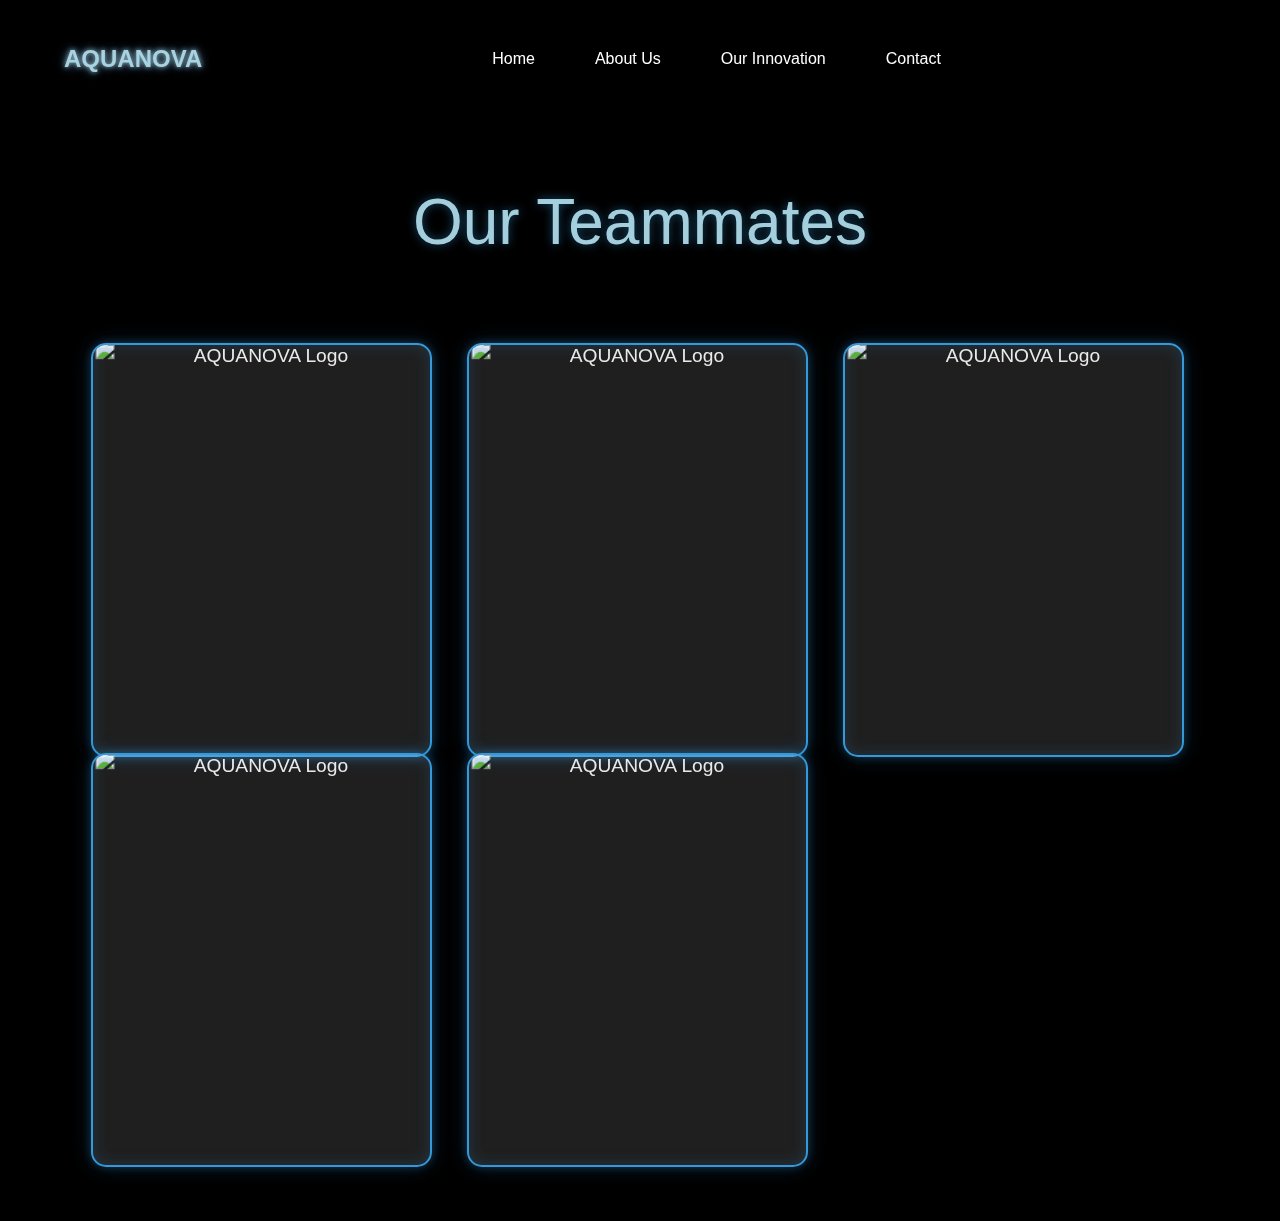
==== commit ff664e6b: "Update about.html" ====
--- a/about.html
+++ b/about.html
@@ -27,7 +27,7 @@
                             <img src="images/A.png" alt="AQUANOVA Logo" class="logo-back">
                         </div>
                         <div class="card-front">
-                            <img src="images/abby.jpg" alt="Abby">
+                            <img src="images/Abby.jpg" alt="Abby">
                             <h3>Abby</h3>
                             <p class="role">Designer</p>
                             <div class="member-info">
@@ -76,7 +76,7 @@
                             <h3>Nunu</h3>
                             <p class="role">Engineer</p>
                             <div class="member-info">
-                                <p>focuses on engineering and design, creating CAD models and implementing the technical structure of our Jellyfish filter.</p>
+                                <p> creating CAD models and implementing the technical structure of our Jellyfish filter.</p>
                             </div>
                         </div>
                     </div>
@@ -100,4 +100,4 @@
         </div>
     </div>
 </body>
-</html> +</html> 
--- a/styles/main.css
+++ b/styles/main.css
@@ -480,7 +480,7 @@
     min-height: 350px;  /* 调整这个值可以改变卡片高度,比如改为400px会让卡片更高 */
     backface-visibility: hidden;
     border-radius: 15px;
-    padding: 0px;  /* 调整这个值可以改变内容与边缘的间距,比如改为30px会有更大间距 */
+    padding: 30px;  /* 调整这个值可以改变内容与边缘的间距,比如改为30px会有更大间距 */
     background: rgba(255, 255, 255, 0.15);
     box-shadow: 0 5px 15px rgba(52, 152, 219, 0.2);
     display: flex;
@@ -494,12 +494,12 @@
 /* 可以通过修改border-width来调整边框粗细 */
 .card-back {
     position: absolute;
-    width: 100%;
-    height: 100%;
+    width: 80%;
+    height: 80%;
     min-height: 350px;
     backface-visibility: hidden;
     border-radius: 15px;
-    padding: 0;
+    padding: 30px;
     background: rgba(255, 255, 255, 0.12);
     transform: rotateY(0deg);
     display: flex;
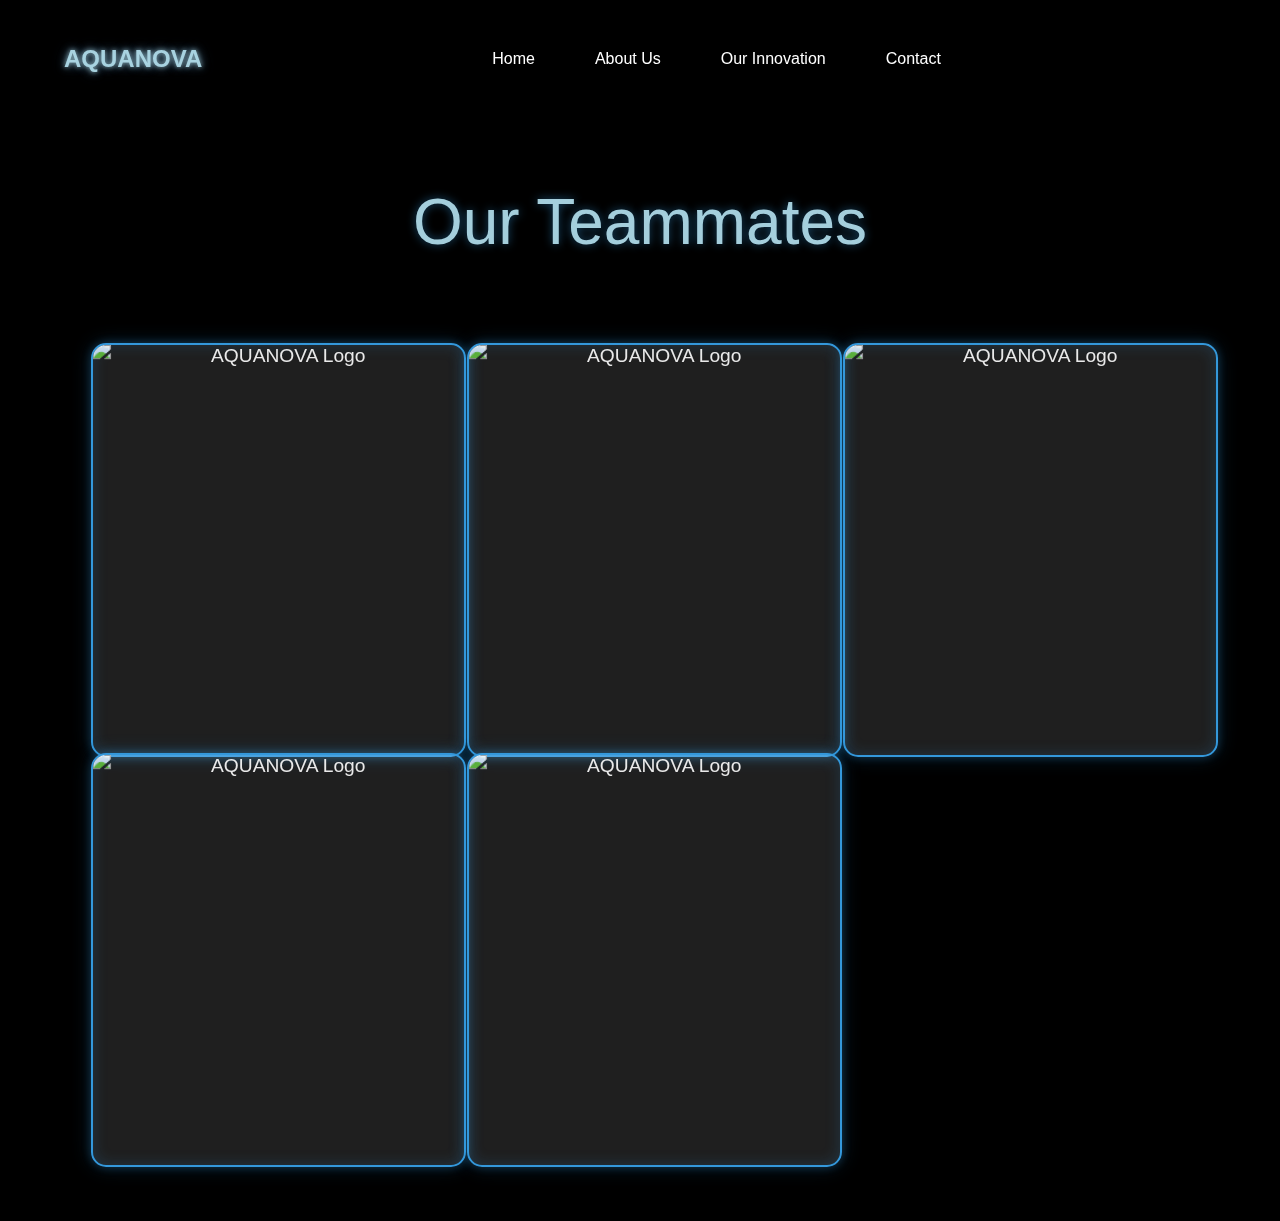
==== commit cccb8844: "final" ====
--- a/about.html
+++ b/about.html
@@ -27,11 +27,11 @@
                             <img src="images/A.png" alt="AQUANOVA Logo" class="logo-back">
                         </div>
                         <div class="card-front">
-                            <img src="images/Abby.jpg" alt="Abby">
-                            <h3>Abby</h3>
-                            <p class="role">Designer</p>
+                            <img src="images/kyrie.jpg" alt="Kyrie">
+                            <h3>Kyrie</h3>
+                            <p class="role">Chief Executive Officer (CEO)</p>
                             <div class="member-info">
-                                <p>specialzies in writing, public speaking, and video editing, helping to communicate our ideas effective</p>
+                                <p>As the team leader, Kyrie excels in organization, time management, and responsibility. He ensures the team stays cohesive and focused on achieving our goals.</p>
                             </div>
                         </div>
                     </div>
@@ -42,26 +42,11 @@
                             <img src="images/A.png" alt="AQUANOVA Logo" class="logo-back">
                         </div>
                         <div class="card-front">
-                            <img src="images/chris.jpg" alt="Chris">
-                            <h3>Chris</h3>
-                            <p class="role">Chemical Laboratory Technician</p>
+                            <img src="images/Abby.jpg" alt="Abby">
+                            <h3>Abby</h3>
+                            <p class="role">Chief Communications Officer (CCO)</p>
                             <div class="member-info">
-                                <p>Be in charge of the experiments of chemical substances.</p>
-                            </div>
-                        </div>
-                    </div>
-                </div>
-                <div class="team-member">
-                    <div class="card-inner">
-                        <div class="card-back">
-                            <img src="images/A.png" alt="AQUANOVA Logo" class="logo-back">
-                        </div>
-                        <div class="card-front">
-                            <img src="images/kyrie.jpg" alt="Kyrie">
-                            <h3>Kyrie</h3>
-                            <p class="role">Team Leader&Engineer</p>
-                            <div class="member-info">
-                                <p>Leading the team with innovative design thinking and strategic vision</p>
+                                <p>Abby specializes in writing, public speaking, and video editing. Her skills enable us to communicate our mission effectively and connect with diverse audiences.</p>
                             </div>
                         </div>
                     </div>
@@ -74,9 +59,9 @@
                         <div class="card-front">
                             <img src="images/nunu.jpg" alt="Nunu">
                             <h3>Nunu</h3>
-                            <p class="role">Engineer</p>
+                            <p class="role">Chief Product Officer (CPO)</p>
                             <div class="member-info">
-                                <p> creating CAD models and implementing the technical structure of our Jellyfish filter.</p>
+                                <p>Focused on engineering and design, Nunu leads the creation of CAD models and oversees the technical aspects of our purifier's structure and functionality.</p>
                             </div>
                         </div>
                     </div>
@@ -89,9 +74,24 @@
                         <div class="card-front">
                             <img src="images/kevin.jpg" alt="Kevin">
                             <h3>Kevin</h3>
-                            <p class="role">Researcher</p>
+                            <p class="role">Chief Research Officer (CRO)</p>
                             <div class="member-info">
-                                <p>excels at hands-on experiments and data analysis</p>
+                                <p>Kevin is a hands-on innovator, excelling in experiments and data analysis to refine our product and optimize performance.</p>
+                            </div>
+                        </div>
+                    </div>
+                </div>
+                <div class="team-member">
+                    <div class="card-inner">
+                        <div class="card-back">
+                            <img src="images/A.png" alt="AQUANOVA Logo" class="logo-back">
+                        </div>
+                        <div class="card-front">
+                            <img src="images/chris.jpg" alt="Christie">
+                            <h3>Christie</h3>
+                            <p class="role">Chief Operations Officer (COO)</p>
+                            <div class="member-info">
+                                <p>Christie complements Kevin's enthusiasm for experiments with practical problem-solving skills, ensuring our ideas transition smoothly from theory to application.</p>
                             </div>
                         </div>
                     </div>
--- a/styles/main.css
+++ b/styles/main.css
@@ -475,8 +475,8 @@
 /* 可以通过修改padding来调整卡片内容与边缘的间距 */
 .card-front, .card-back {
     position: absolute;
-    width: 100%;
-    height: 100%;
+    width: 90%;
+    height: 90%;
     min-height: 350px;  /* 调整这个值可以改变卡片高度,比如改为400px会让卡片更高 */
     backface-visibility: hidden;
     border-radius: 15px;
@@ -494,8 +494,8 @@
 /* 可以通过修改border-width来调整边框粗细 */
 .card-back {
     position: absolute;
-    width: 80%;
-    height: 80%;
+    width: 90%;
+    height: 90%;
     min-height: 350px;
     backface-visibility: hidden;
     border-radius: 15px;
